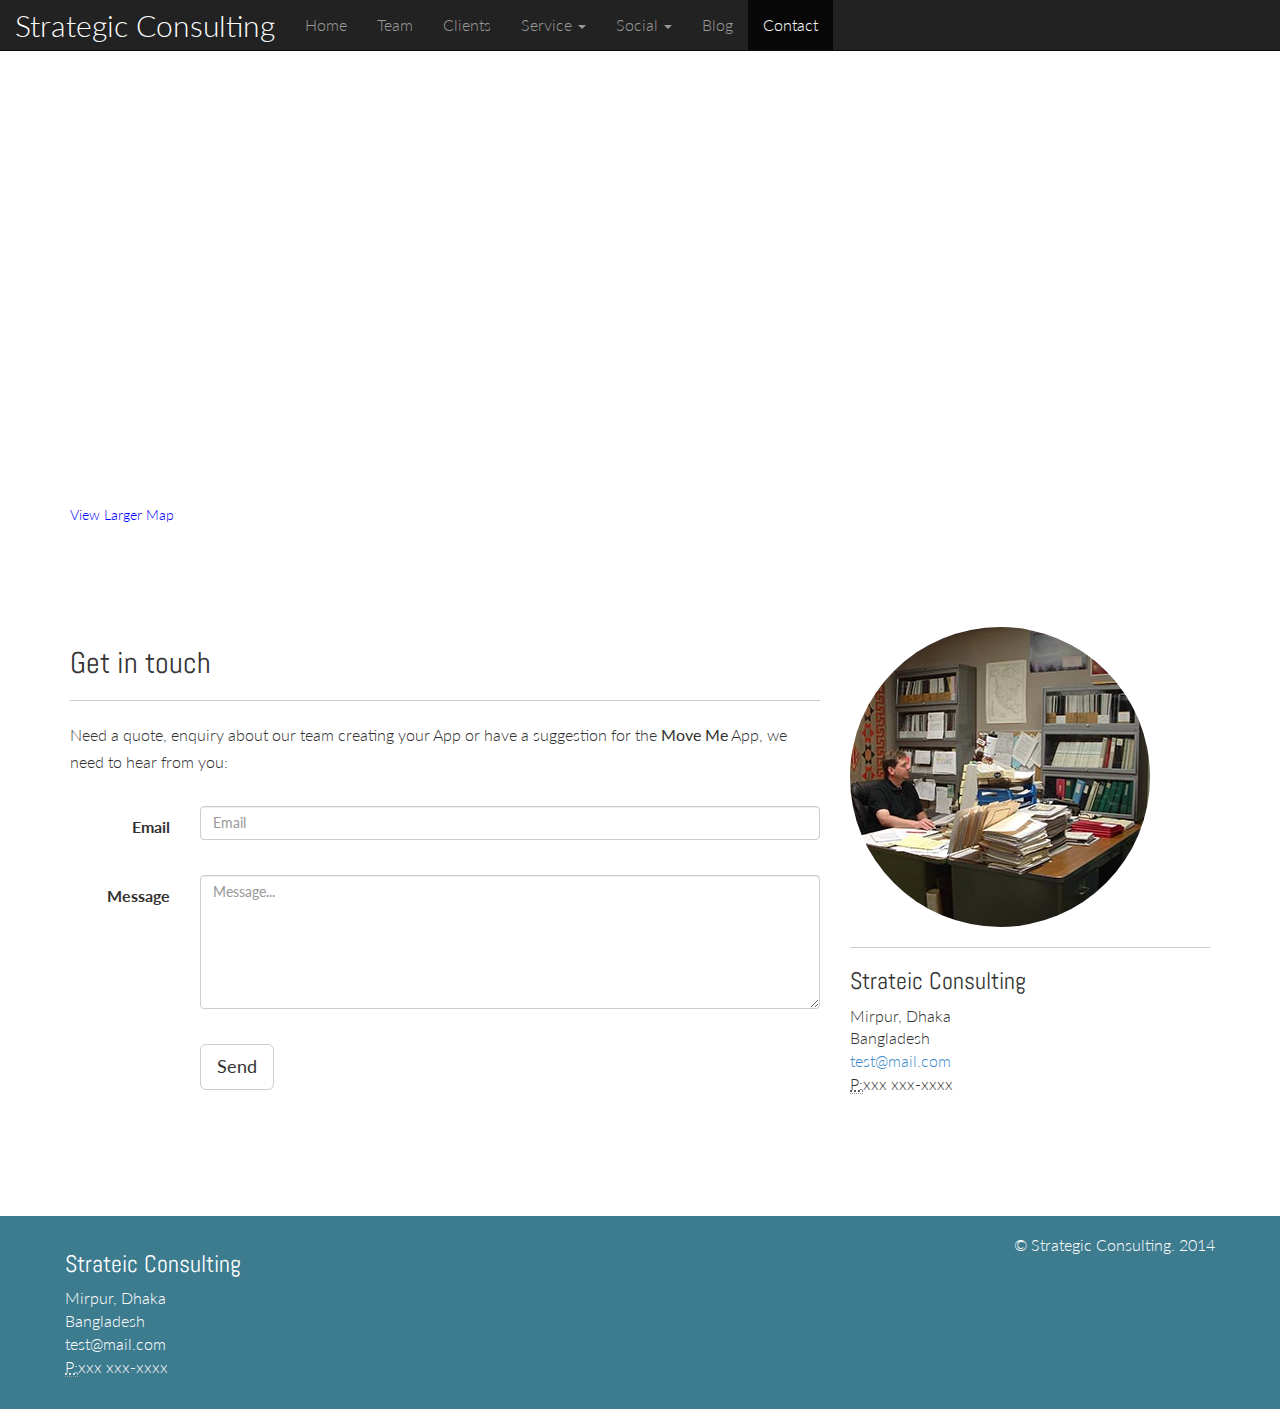
==== contact.html @ 16bb1e23 "All files are added" ====
<!DOCTYPE html>
<html>
<head>
<title>Bootstrap 101 Template</title>
<meta name="viewport" content="width=device-width, initial-scale=1.0">
<!-- Bootstrap -->
<link href='http://fonts.googleapis.com/css?family=Lato:300,400' rel='stylesheet' type='text/css'>
<link href='http://fonts.googleapis.com/css?family=Abel' rel='stylesheet' type='text/css'>
<link href="css/bootstrap.min.css" rel="stylesheet" media="screen">
<link href="css/custom.css" rel="stylesheet">
<!-- HTML5 shim and Respond.js IE8 support of HTML5 elements and media queries -->
<!--[if lt IE 9]>
    <script src="js/html5shiv.js"></script>
    <script src="js/respond.min.js"></script>
<![endif]-->
</head>
<body>
    
<!-- Navigation -->
<nav class="navbar navbar-inverse navbar-fixed-top" role="navigation">
    <div class="navbar-header">
        <button type="button" class="navbar-toggle" data-toggle="collapse" data-target=".navbar-collapse">
            <span class="sr-only">Toggle navigation</span>
            <span class="icon-bar"></span>
            <span class="icon-bar"></span>
            <span class="icon-bar"></span>
        </button>
        <a class="navbar-brand" href="index.html">Strategic Consulting</a>
    </div> 
    <div class="navbar-collapse collapse">
        <ul class="nav navbar-nav">
            <li ><a href="index.html">Home</a></li>
            <li><a href="team.html">Team</a></li>
            <li><a href="clients.html">Clients</a></li>
            <li class="dropdown">
                <a href="#" class="dropdown-toggle" data-toggle="dropdown">Service <b class="caret"></b></a>
                <ul class="dropdown-menu">
                    <li><a href="projects.html">Projects</a></li>
                </ul>
            </li>
            <li class="dropdown">
                <a href="#" class="dropdown-toggle" data-toggle="dropdown">Social <b class="caret"></b></a>
                <ul class="dropdown-menu">
                    <li><a href="http://www.facebook.com">Facebook</a></li>
                    <li><a href="https://plus.google.com">Google+</a></li>
                    <li><a href="http://www.linkedin.com">LinkedIn</a></li>
                </ul>
            </li>
            <li><a href="blog.html">Blog</a></li>
            <li class="active"><a href="contact.html">Contact</a></li>
        </ul>
    </div>    
</nav>
<!-- End Navigation -->
    

<div class="map">
    <iframe width="100%" height="100%" frameborder="0" scrolling="no" marginheight="0" marginwidth="0" src="https://www.google.com/maps/embed?pb=!1m10!1m8!1m3!1d233752.9124081472!2d90.3989032544048!3d23.73349466158374!3m2!1i1024!2i768!4f13.1!5e0!3m2!1sen!2s!4v1407601229193" width="600" height="450" frameborder="0" style="border:0"></iframe><br />
</div>
<div class="container">
    <div class="row">    
        <div class="col-lg-12">
    <small><a href="#" style="color:#0000FF;text-align:left">View Larger Map</a></small> 
        </div>
    </div>
</div>
<div class="container padded">
    <div class="row">
        <div class="col-sm-8">
            <h2>Get in touch</h2>
            <hr>
            <p>Need a quote, enquiry about our team creating your App or have a suggestion for the <strong>Move Me</strong> App, we need to hear from you:</p>
            <form class="form-horizontal tpad" role="form">
                <div class="form-group">
                    <label for="email" class="col-lg-2 control-label">Email</label>
                    <div class="col-lg-10">
                        <input type="email" class="form-control" id="email" placeholder="Email">
                    </div>
                </div>
                <div class="form-group tpad">
                    <label for="message" class="col-lg-2 control-label">Message</label>
                    <div class="col-lg-10">
                        <textarea class="form-control" rows="6" id="message" placeholder="Message..."></textarea>
                    </div>
                </div>
                <div class="form-group tpad">
                    <div class="col-lg-offset-2 col-lg-10">
                        <a data-toggle="modal" href="#myModal" class="btn btn-default btn-lg">Send</a>
                    </div>
                </div>
            </form>
        </div>
        <div class="modal fade" id="myModal" tabindex="-1" role="dialog" aria-labelledby="myModalLabel" aria-hidden="true">
            <div class="modal-dialog">
                <div class="modal-content">
                    <div class="modal-header">
                        <button type="button" class="close" data-dismiss="modal" aria-hidden="true">&times;</button>
                        <h3 class="modal-title">Thank you for submitting</h3>
                    </div>
                    <div class="modal-body">
                        <p>We appreciate you getting in touch. Please be patient, we will contact you shortly with a reply.</p>
                        <p>The MoveMe Team</p>
                    </div>
                    <div class="modal-footer">
                        <a href="index.html" class="btn btn-default btn-lg">OK</a>
                    </div>
                </div>
            </div>
        
        </div>
        <div class="col-sm-4">
            <img class="img-circle img-responsive" src="images/office.jpg">
            <hr>
            <address>
                    <h3>Strateic Consulting</h3>
                    Mirpur, Dhaka<br>
                    Bangladesh<br>
                    <a href="mailto: test@mail.com">test@mail.com</a><br>
                    <abbr title="Phone">P:</abbr>xxx xxx-xxxx
            </address>
        </div>
    </div>    
</div>    
<!-- End Page Content -->
    
    

<!-- Footer Area -->  
<div class="ftr">
    <div class="container">
        <div class="row">
            <footer>
                <div class="pull-left ft_space">
                    <address>
                    <h3>Strateic Consulting</h3>
                    Mirpur, Dhaka<br>
                    Bangladesh<br>
                    <a href="mailto: test@mail.com">test@mail.com</a><br>
                    <abbr title="Phone">P:</abbr>xxx xxx-xxxx
                    </address>
                </div>
                <div class="pull-right ft_space">
                    <p>&copy; Strategic Consulting. 2014</p>
                </div>
            </footer>
        </div>
    </div>    
</div>    
<!-- End Footer -->  

<!-- jQuery (necessary for Bootstrap's JavaScript plugins) -->
<script src="js/jquery.js"></script>
<!-- Include all compiled plugins (below), or include individual files as needed -->
<script src="js/bootstrap.min.js"></script>
</body>
</html>
---- css/custom.css ----
html, body{
    font-family: 'Lato', sans-serif;
    font-weight: 300;
    font-size: 16px;
    line-height: 1.7;
    background-color: #fff;
}
h1, h2, h3, h4{
    font-family: 'Abel', sans-serif;   
}
b, strong{
    font-weight: 400;
}

/*
.navbar {
    position: relative;
    min-height:50px;
    margin: 30px 50px 10px 50px;
    border:1px solid transparent;
*/

}
.navbar-nav>li>a {
    font-size: 20px;
}
.navbar-brand {
    font-size: 30px;
}

/*
.navbar-wrapper{
    width: auto;
    padding-top: 15px;
    padding-left: 15px;
    padding-right: 15px;
}
*/

.carousel {
    height: 500px;
    margin-bottom: 60px;
}
.carousel-caption{
    z-index: 10;
}
.carousel-inner > .item > img{
    position: absolute;
    top: 81px;
    left: 0;
    min-width: 100%;
    height: auto;
}
.carousel-inner > .item{
    height: 100px;   
}

.intro-block{
/*    background: url(../images/purpalt.png) repeat;*/
    background-color: ##3D7B8F;
    padding: 20px 15px 20px;
    margin: 1px 0px;
    color: #fff;
}
.text-muted{
    color: #e9e6df;
    font-weight: 100;
}
.tpad{
    padding-top: 20px;
}
.padded{
    padding: 100px 15px;
}
.marketing{
    background-color: #e9e6df;   
}
hr {
    border-top: 1px solid #c9c9c9;   
}
.info{
    background: #ffa753 url(../images/skyline.png) repeat-x bottom;
    padding: 50px 0;
}
.info small{
    color: #eeefe9;   
}
.info a{
    color: #fff;   
}
.info a:hover{
    color: #333;   
}
.tab-pane{
    padding: 40px 10px 0 10px;
}
.ftr{
/*   background: url(../images/shattered.png) repeat;*/
    background-color: #3D7B8F;
    padding: 15px 0 10px 0;
}
.ftr address, .ftr a, .ftr p{
    color: #fff;   
}
.ft_space{
    padding: 0 10px;   
}
.blog h1 a{ color: #4b8575; }
.blog p a{ color: #ed7337; }
.sidebar{
    background-color: #e9e6df;   
}
.bpad{ margin-bottom: 30px;}
.map {
    height: 350px;
    width: 100%;
}


@media(min-width: 768px){
.carousel-inner > .item{
    height: 700px;   
}
.map {
    height: 500px;
}
    
}
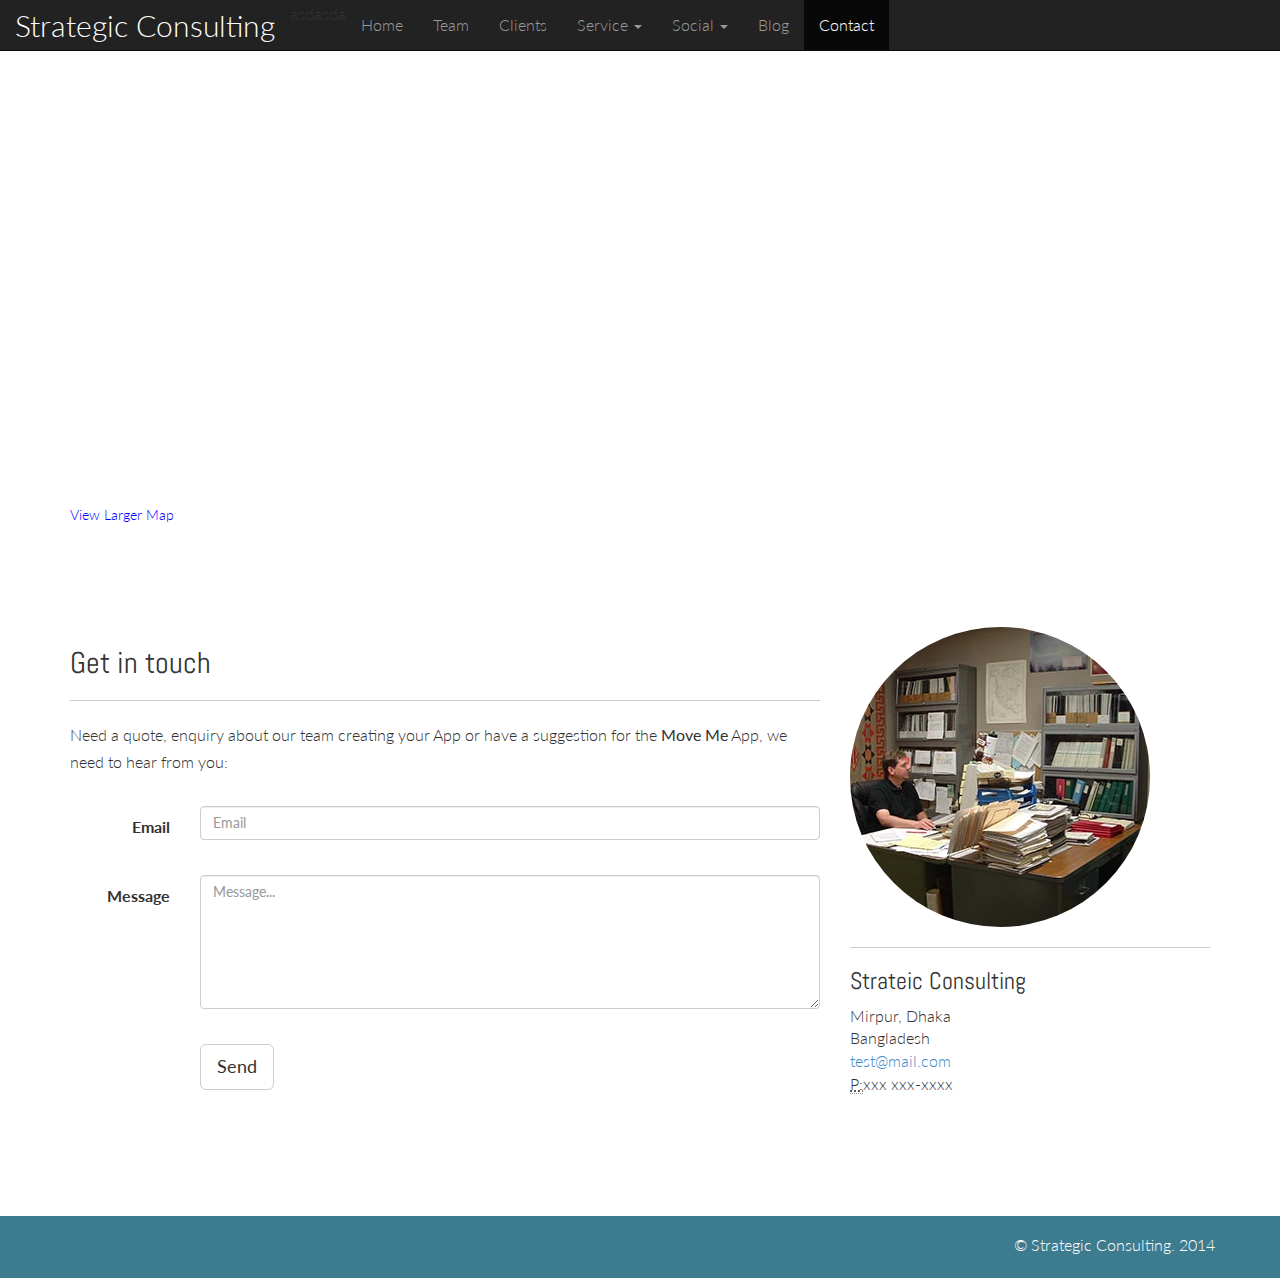
==== commit d01652d2: "msg" ====
--- a/contact.html
+++ b/contact.html
@@ -25,7 +25,7 @@
             <span class="icon-bar"></span>
             <span class="icon-bar"></span>
         </button>
-        <a class="navbar-brand" href="index.html">Strategic Consulting</a>
+        <a class="navbar-brand" href="index.html">Strategic Consulting</a>asdasda
     </div> 
     <div class="navbar-collapse collapse">
         <ul class="nav navbar-nav">
@@ -130,22 +130,13 @@
     <div class="container">
         <div class="row">
             <footer>
-                <div class="pull-left ft_space">
-                    <address>
-                    <h3>Strateic Consulting</h3>
-                    Mirpur, Dhaka<br>
-                    Bangladesh<br>
-                    <a href="mailto: test@mail.com">test@mail.com</a><br>
-                    <abbr title="Phone">P:</abbr>xxx xxx-xxxx
-                    </address>
-                </div>
                 <div class="pull-right ft_space">
                     <p>&copy; Strategic Consulting. 2014</p>
                 </div>
             </footer>
         </div>
     </div>    
-</div>    
+</div>      
 <!-- End Footer -->  
 
 <!-- jQuery (necessary for Bootstrap's JavaScript plugins) -->
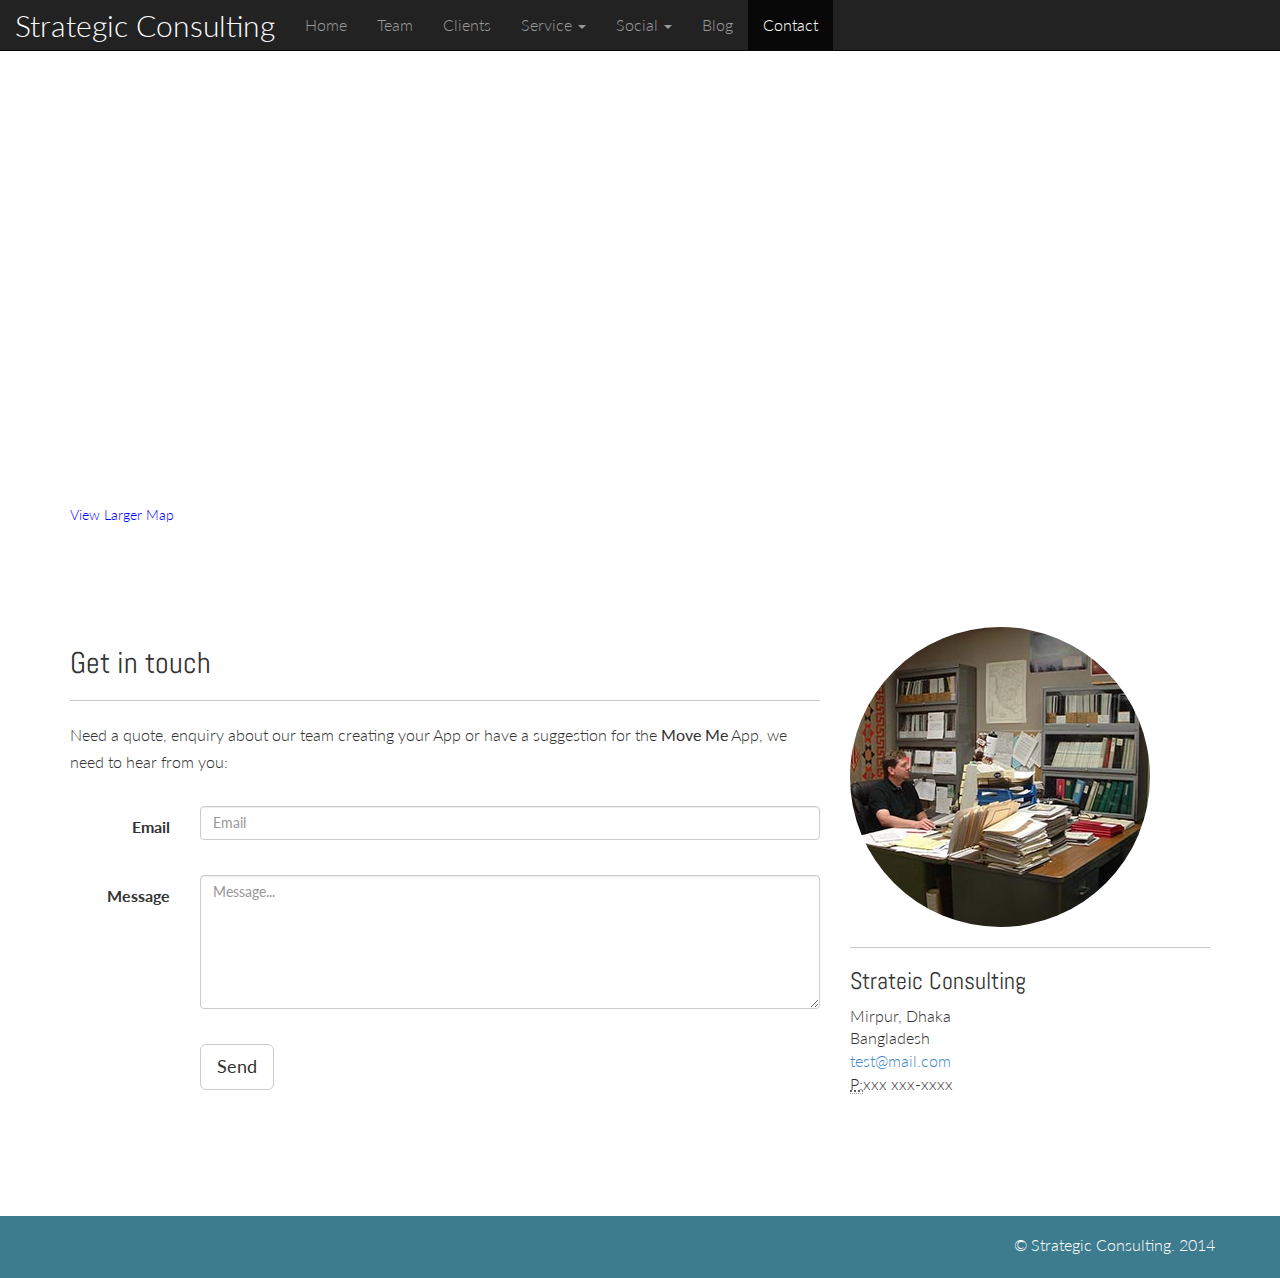
==== commit ddf8b865: "Unnecessary comments are deleted" ====
--- a/contact.html
+++ b/contact.html
@@ -25,7 +25,7 @@
             <span class="icon-bar"></span>
             <span class="icon-bar"></span>
         </button>
-        <a class="navbar-brand" href="index.html">Strategic Consulting</a>asdasda
+        <a class="navbar-brand" href="index.html">Strategic Consulting</a>
     </div> 
     <div class="navbar-collapse collapse">
         <ul class="nav navbar-nav">
